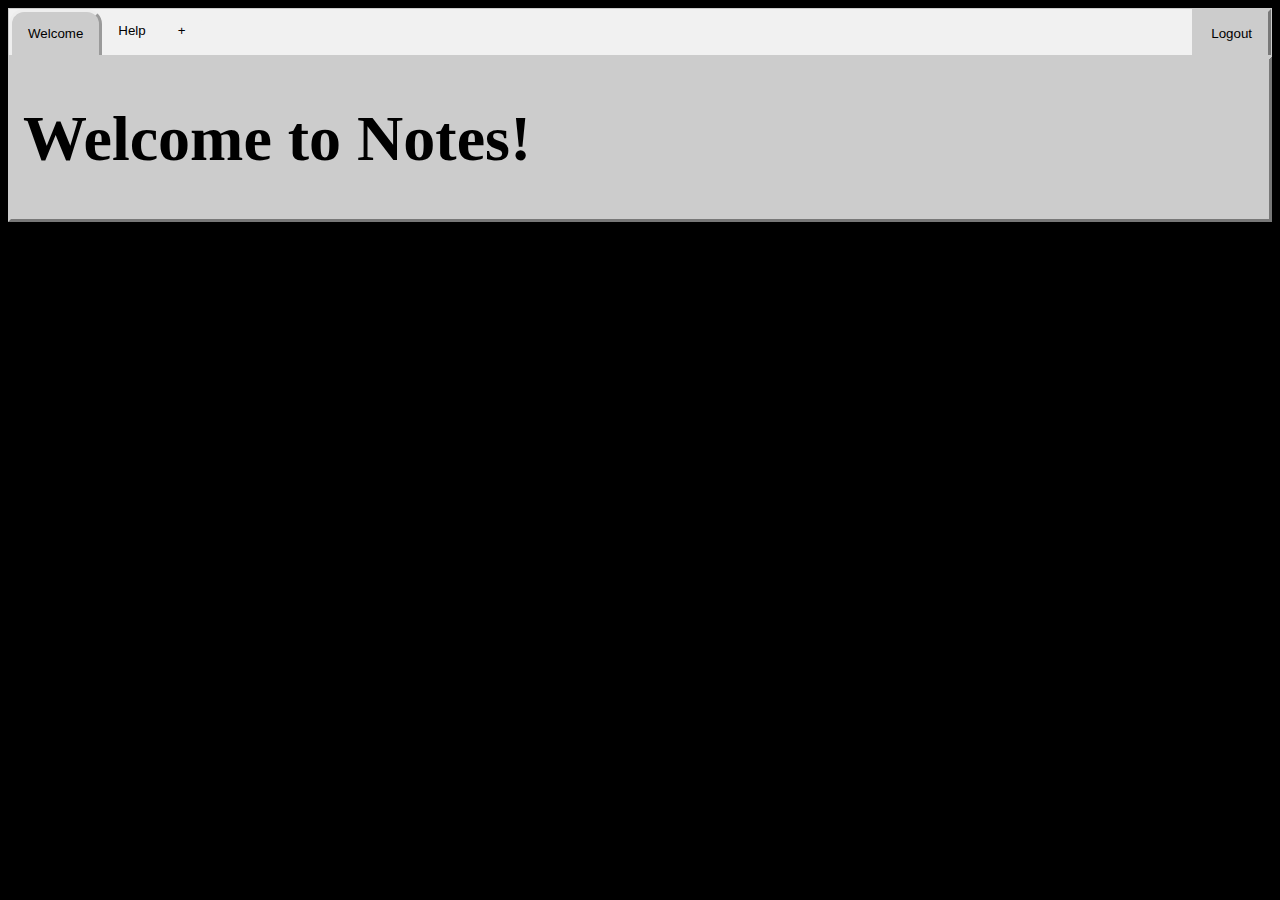
==== docs/main.html @ 995b649c "Add files via upload" ====
<!DOCTYPE html>
<html lang="uk">
<meta name="viewport" content="width=device-width, initial-scale=0.75">
	<head>
		<!--Link in the CSS and JS-->
		<link rel="stylesheet" href="stylesheet.css">
		<script src="scripts.js"></script>
		<title id="title">Main</title>
	</head>
	<!--Loads the notes tab when the page is loaded-->
	<body onload="load()">
			
		<!--Creates the tabed menu at the top of the page with 4 tabs by default. Welcome tab, help...-->
		<!--...tab, add notes button and a logout button. Additional note tabs are added to this-->
		<header id="tabs" class="notesTab">
			<button class="tabLinks" id="welcomeBtn" onclick="notesSwitchTab(event, 'Welcome')">Welcome</button>
			<button class="tabLinks" id="helpBtn" onclick="notesSwitchTab(event, 'Help')">Help</button>
			<button class="tabLinks" id="addNote" onclick="newNote()">+</button>
			<button class="tabLinks" id="logout" onclick="logout()">Logout</button>
		</header>
		
		<!--Hard coded welcome and help tabs to help the user-->
		<div id ="Welcome" class="notesTabContent">
			<h1>Welcome to Notes!</h1>
		</div>
		
		<div id="Help" class="notesTabContent">
			<h1>Help</h1>
			<p>This is a tab on how to use the notes web application.</p>
			<p>Press the '+' button to the right of this tab to create a new page for notes.</p>
			<p>You will be prompted to input a title for your new page, this can be changed later if you wish.</p>
			<p>On this page you have a selection of things that you can do...<p>
			<ol>
				<li>Type some notes into the text box.</li>
				<li>Cancel the notes. This will disregard any unsaved changes and take you to the welcome screen.</li>
				<li>Save the notes. This will save the changes you have made so that you can come back to them later.</li>
				<li>Delete the notes. This will ask you to confirm and, if you do, the tab will be removed.</li>
				<li>Change the title of the notes.</li>
				<li>Print the notes.</li>
				<li>Save the notes to your computer in .txt format.</li>
				<li>Change the font size and colour.</li>
				<li>Change the background colour.</li>
				<li>View the word count and date of last update.</li>
			</ol>
			<p> The logout button to the right of the tab bar will return you to the login screen.</p>
		</div>
	</body>
</html>
---- docs/stylesheet.css ----
/*
The following styles are for general elements across both pages
*/

body {
	background-color: Black;
}

input {
	width: 100%;
}

h1 {
	font-size: 10vw;
	color: #f1f1f1;
}

select {
	margin-left: 2px;
}

label {
	margin-left: 10px;
}

p {
	font-size: 22px;
}

li {
	font-size: 20px;
}

/*
Styles for the modal boxes
*/

.indexModal {
  display: none;
  position: fixed;
  z-index: 1;
  left: 0;
  top: 0;
  width: 100%;
  height: 100%;
  background-color: rgb(0,0,0);
  background-color: rgba(0,0,0,0.4);
}

.indexModalContent {
  background-color: #f1f1f1;
  margin: 40% auto;
  border: 1px solid #888;
  width: 40%;
  border-style: outset;
}

/*
The following are class specific styles for h1 in the notes pages and input boxes in control divs
*/

.index  {
	text-align: center;
}

.notesTabContent h1 {
	font-size: 5vw;
	color: Black;
}

.controls input {
	width: 5%;
}

/*
Styles for the tab bars on the two pages
*/

.loginTab {
	margin-left: 25%;
	margin-right: 25%;
	overflow: hidden;
	border: 1px solid #ccc;
	background-color: #f1f1f1;
}

.notesTab {
	overflow: hidden;
	border: 1px solid #ccc;
	background-color: #f1f1f1;
}

/*
Styles for the tab contents on the two pages
*/

.loginTabContent {
	background-color: #ccc;
	margin-left: 25%;
	margin-right: 25%;
	display: none;
	padding: 6px 3%;
	border: outset #ccc;
	border-top: solid #ccc;
}

.notesTabContent {
	background-color: #ccc;
	display: none;
	padding-left: 12px;
	padding-right: 12px;
	border: outset #ccc;
	border-top: solid #ccc;
	max-height: 100vh;
}

.notesTabContent textarea {
	-webkit-box-sizing: border-box;
    -moz-box-sizing: border-box;
    box-sizing: border-box;
    width: 100%;
	height: 85vh;
}

/*
Styles for the buttons on the two pages. These use inheritance, so all buttons use the same padding etc
*/

button {
	cursor: pointer;
	padding: 14px 16px;	
}

.loginTab button {
	background-color: inherit;
	float: center;
	border: none;
	outline: none;
	border-top-right-radius: 15px;
	border-top-left-radius: 15px;	
}

.notesTab button {
	background-color: inherit;
	float: left;
	border: none;
	outline: none;
	border-top-right-radius: 15px;
	border-top-left-radius: 15px;
}

.controls button {
	background-color: #f1f1f1;	
	padding: 11px 13px;
}

/*
Styles for button hovering, once again using inheritance
*/

button:hover {
	background-color: #ddd;
	border-bottom: solid #ddd;
}

.loginTab button:hover {
	border-bottom: none;
}

.controls button:hover {
	background-color: Blue;
	color: White;
}

/*
Styles for the pressed buttons
*/

button.active {
	background-color: #ccc;
	border-style: outset;
	border-bottom: none;
}

/*
Id specific styles
*/

#logout {
	float: right;
	border: outset #ccc;
	border-radius: 0px;
	background-color: #ccc;
	border-bottom: none;
}

#logout:hover {
	background-color: Blue;
	color: White;
}
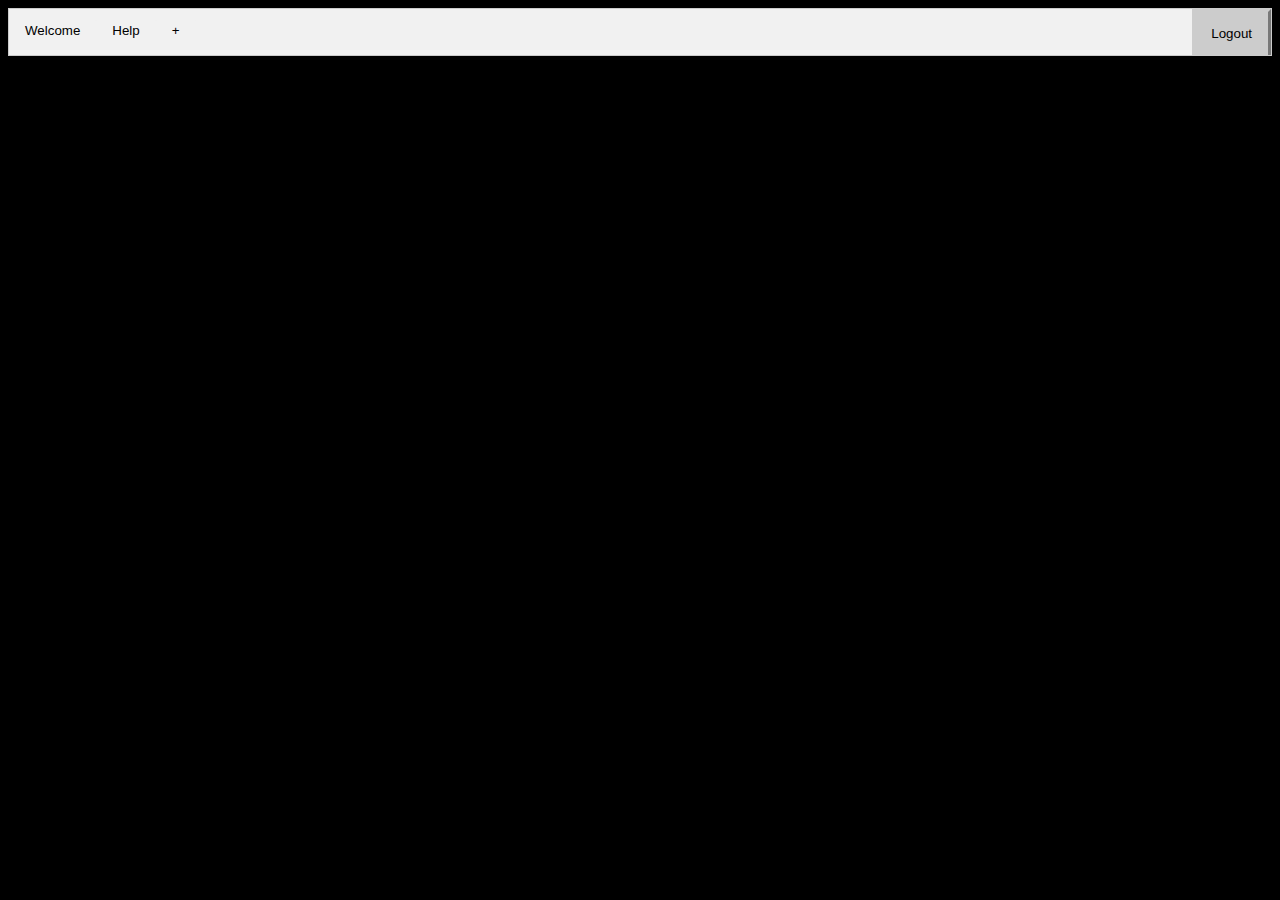
==== commit 3ef3e47f: "Add files via upload" ====
--- a/docs/main.html
+++ b/docs/main.html
@@ -3,14 +3,15 @@
 <meta name="viewport" content="width=device-width, initial-scale=0.75">
 	<head>
 		<!--Link in the CSS and JS-->
-		<link rel="stylesheet" href="stylesheet.css">
-		<script src="scripts.js"></script>
+		<link rel="stylesheet" href="globalStylesheet.css">
+		<link rel="stylesheet" href="mainStylesheet.css">
+		<script src="indexScripts.js"></script>
 		<title id="title">Main</title>
 	</head>
 	<!--Loads the notes tab when the page is loaded-->
-	<body onload="load()">
+	<body onload="mainLoad()">
 			
-		<!--Creates the tabed menu at the top of the page with 4 tabs by default. Welcome tab, help...-->
+		<!--Creates the tabbed menu at the top of the page with 4 tabs by default. Welcome tab, help...-->
 		<!--...tab, add notes button and a logout button. Additional note tabs are added to this-->
 		<header id="tabs" class="notesTab">
 			<button class="tabLinks" id="welcomeBtn" onclick="notesSwitchTab(event, 'Welcome')">Welcome</button>
--- a/docs/globalStylesheet.css
+++ b/docs/globalStylesheet.css
@@ -0,0 +1,80 @@
+/*
+The following styles are for general elements across both pages
+*/
+
+body {
+	background-color: Black;
+}
+
+input {
+	width: 100%;
+}
+
+h1 {
+	font-size: 10vw;
+	color: #f1f1f1;
+}
+
+select {
+	margin-left: 2px;
+}
+
+label {
+	margin-left: 10px;
+}
+
+p {
+	font-size: 22px;
+}
+
+li {
+	font-size: 20px;
+}
+
+/*
+The following are class specific styles for h1 in the notes pages and input boxes in control divs
+*/
+
+.controls input {
+	width: 5%;
+}
+
+/*
+Styles for the buttons on the two pages. These use inheritance, so all buttons use the same padding etc
+*/
+
+button {
+	cursor: pointer;
+	padding: 14px 16px;	
+}
+
+.controls button {
+	background-color: #f1f1f1;	
+	padding: 11px 13px;
+}
+
+/*
+Styles for button hovering, once again using inheritance
+*/
+
+button:hover {
+	background-color: #ddd;
+	border-bottom: solid #ddd;
+}
+
+.controls button:hover {
+	background-color: Blue;
+	color: White;
+}
+
+/*
+Styles for the pressed buttons
+*/
+
+button.active {
+	background-color: #ccc;
+	border-style: outset;
+	border-bottom: none;
+}
+
+
--- a/docs/mainStylesheet.css
+++ b/docs/mainStylesheet.css
@@ -0,0 +1,70 @@
+/*
+The following are class specific styles for h1 in the notes pages and input boxes in control divs
+*/
+
+.notesTabContent h1 {
+	font-size: 5vw;
+	color: Black;
+}
+
+/*
+Styles for the tab bars on the two pages
+*/
+
+.notesTab {
+	overflow: hidden;
+	border: 1px solid #ccc;
+	background-color: #f1f1f1;
+}
+
+/*
+Styles for the tab contents on the two pages
+*/
+
+.notesTabContent {
+	background-color: #ccc;
+	display: none;
+	padding-left: 12px;
+	padding-right: 12px;
+	border: outset #ccc;
+	border-top: solid #ccc;
+	max-height: 100vh;
+}
+
+.notesTabContent textarea {
+	-webkit-box-sizing: border-box;
+    -moz-box-sizing: border-box;
+    box-sizing: border-box;
+    width: 100%;
+	height: 85vh;
+}
+
+/*
+Styles for the buttons on the two pages. These use inheritance, so all buttons use the same padding etc
+*/
+
+.notesTab button {
+	background-color: inherit;
+	float: left;
+	border: none;
+	outline: none;
+	border-top-right-radius: 15px;
+	border-top-left-radius: 15px;
+}
+
+/*
+Id specific styles
+*/
+
+#logout {
+	float: right;
+	border: outset #ccc;
+	border-radius: 0px;
+	background-color: #ccc;
+	border-bottom: none;
+}
+
+#logout:hover {
+	background-color: Blue;
+	color: White;
+}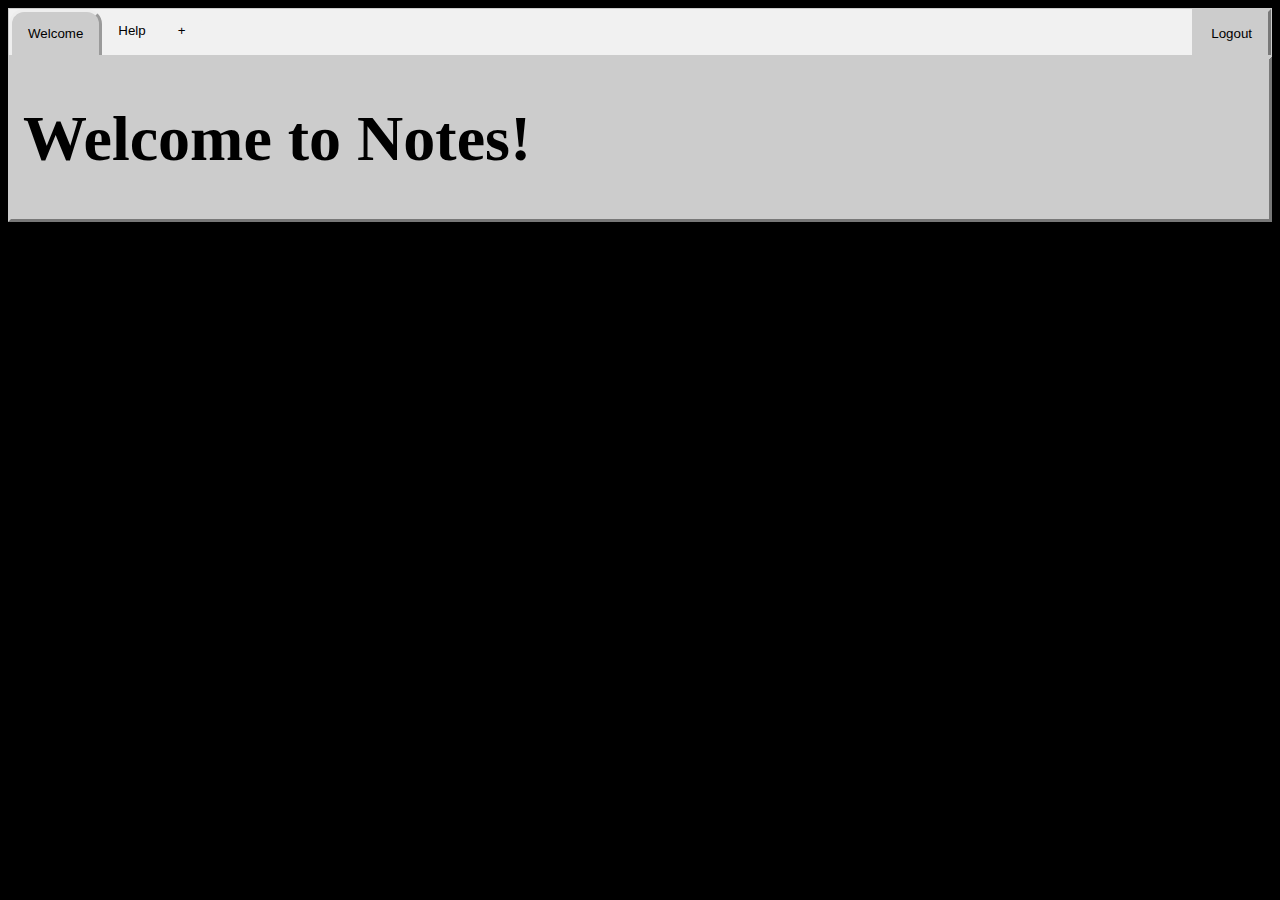
==== commit 33ffd028: "Update main.html" ====
--- a/docs/main.html
+++ b/docs/main.html
@@ -5,7 +5,7 @@
 		<!--Link in the CSS and JS-->
 		<link rel="stylesheet" href="globalStylesheet.css">
 		<link rel="stylesheet" href="mainStylesheet.css">
-		<script src="indexScripts.js"></script>
+		<script src="mainScripts.js"></script>
 		<title id="title">Main</title>
 	</head>
 	<!--Loads the notes tab when the page is loaded-->
@@ -46,4 +46,4 @@
 			<p> The logout button to the right of the tab bar will return you to the login screen.</p>
 		</div>
 	</body>
-</html>+</html>
--- a/docs/mainStylesheet.css
+++ b/docs/mainStylesheet.css
@@ -67,4 +67,14 @@
 #logout:hover {
 	background-color: Blue;
 	color: White;
-}+}
+
+/*
+Styles for the pressed buttons
+*/
+
+button.active {
+	background-color: #ccc;
+	border-style: outset;
+	border-bottom: none;
+}
